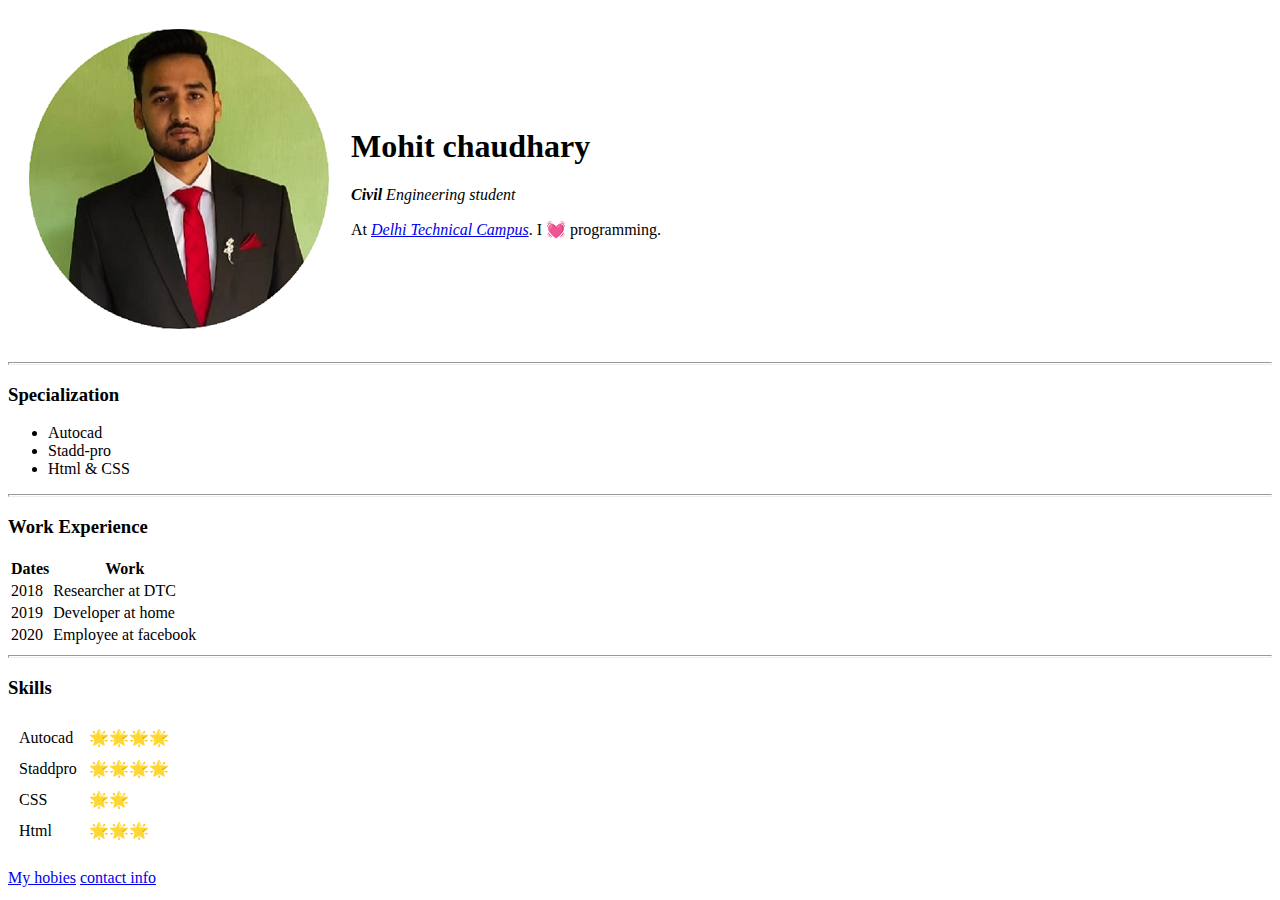
==== index.html @ 9dddfb0c "Add initial cv website files" ====
<!DOCTYPE html>
<html lang="en" dir="ltr">

<head>
  <meta charset="utf-8">
  <title>Index</title>
</head>

<body>
  <table cellspacing="20">
    <tr>
      <td><img src="img/profile.png" alt="Mohit's profile"></td>
      <td>
        <h1>Mohit chaudhary</h1>
        <p><em><strong>Civil</strong> Engineering student</em></p>
        <p>At <a href="http://delhitechnicalcampus.ac.in/"><em>Delhi Technical Campus</a></em>. I 💓 programming. </p></td>
    </tr>
  </table cellspacing="10">
  <hr size="3">

  <h3>Specialization</h3>
  <ul>
    <li>Autocad</li>
    <li>Stadd-pro</li>
    <li>Html & CSS</li>
  </ul>
  <hr size="3">

  <h3>Work Experience</h3>
  <table>
    <thead>
      <tr>
        <th>Dates</th>
        <th>Work</th>
      </tr>
    </thead>
    <tr>
      <td>2018</td>
      <td>Researcher at DTC</td>
    </tr>
    <tr>
      <td>2019</td>
      <td>Developer at home </td>
    </tr>
    <tr>
      <td>2020</td>
      <td>Employee at facebook</td>
    </tr>
  </table>
  <hr size="3">

  <h3>Skills</h3>
  <table cellspacing="10">
    <tr>
      <td>Autocad</td>
      <td>🌟🌟🌟🌟</td>
    </tr>
    <tr>
      <td>Staddpro</td>
      <td>🌟🌟🌟🌟</td>
    </tr>
    <tr>
      <td>CSS</td>
      <td>🌟🌟</td>
    </tr>
    <tr>
      <td>Html</td>
      <td>🌟🌟🌟</td>
    </tr>


  </table>
  <br>
  <a href="about.html">My hobies</a>
  <a href="contact.html">contact info</a>
</body>

</html>
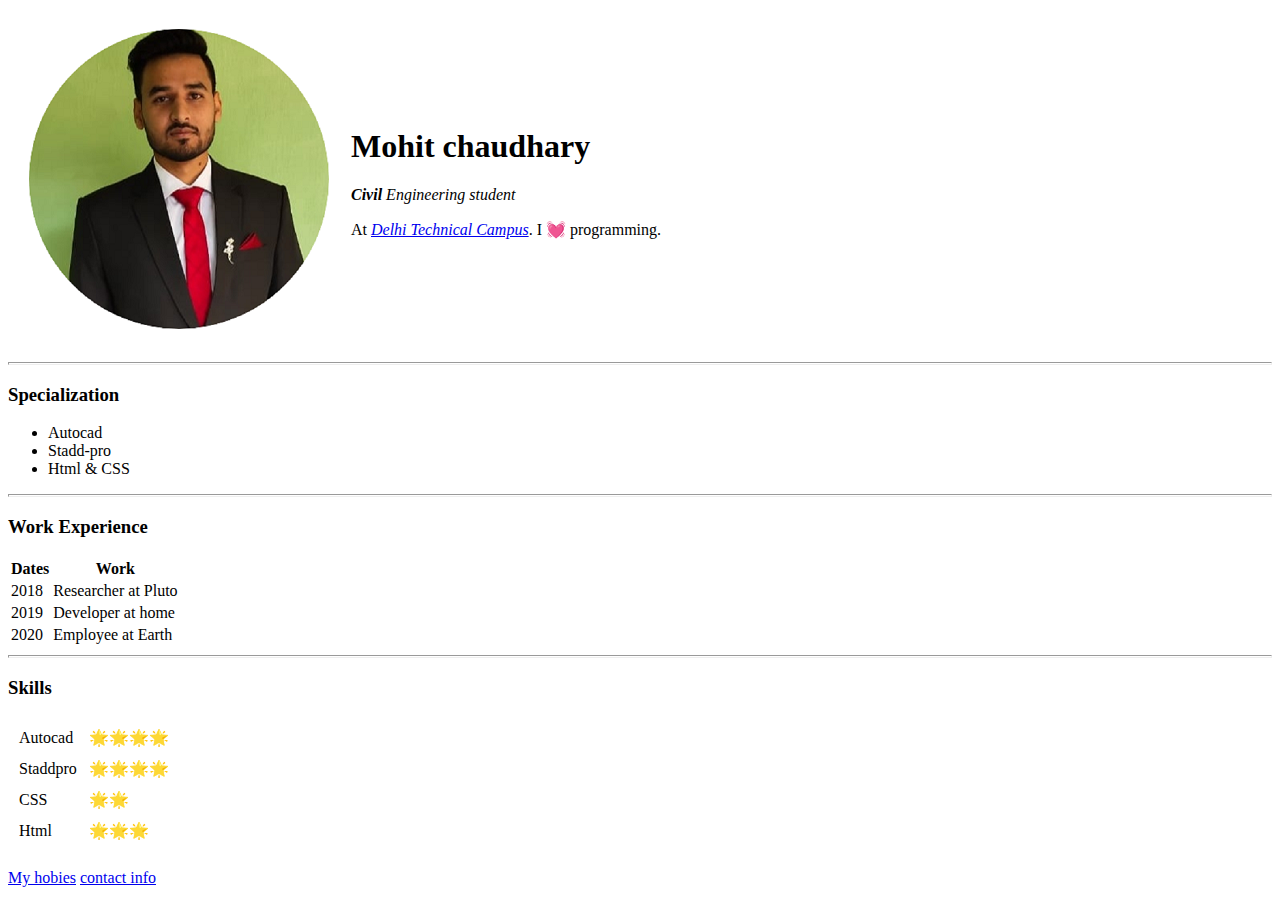
==== commit 667072a8: "update index.html" ====
--- a/index.html
+++ b/index.html
@@ -36,7 +36,7 @@
     </thead>
     <tr>
       <td>2018</td>
-      <td>Researcher at DTC</td>
+      <td>Researcher at Pluto</td>
     </tr>
     <tr>
       <td>2019</td>
@@ -44,7 +44,7 @@
     </tr>
     <tr>
       <td>2020</td>
-      <td>Employee at facebook</td>
+      <td>Employee at Earth</td>
     </tr>
   </table>
   <hr size="3">
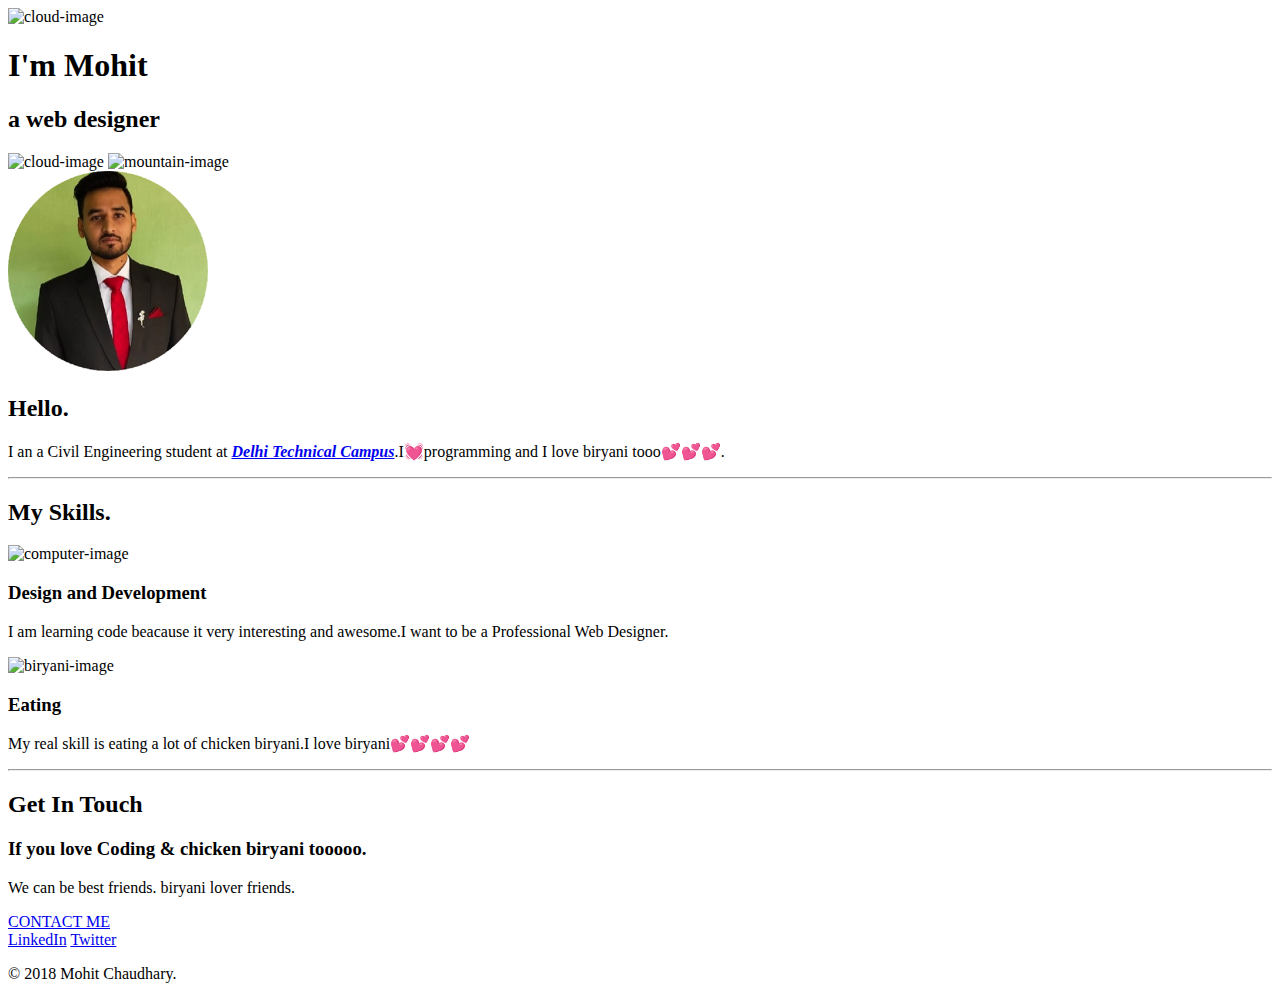
==== commit 5b9723fa: "Add files via upload" ====
--- a/index.html
+++ b/index.html
@@ -1,78 +1,59 @@
 <!DOCTYPE html>
-<html lang="en" dir="ltr">
+<html>
 
 <head>
   <meta charset="utf-8">
-  <title>Index</title>
+  <title>Mohit Chaudhary</title>
+  <link rel="stylesheet" href="css/styles.css">
+  <link rel="icon" href="favicon.ico">
+  <link href="https://fonts.googleapis.com/css?family=Merriweather|Montserrat|Sacramento&display=swap" rel="stylesheet">
 </head>
 
 <body>
-  <table cellspacing="20">
-    <tr>
-      <td><img src="img/profile.png" alt="Mohit's profile"></td>
-      <td>
-        <h1>Mohit chaudhary</h1>
-        <p><em><strong>Civil</strong> Engineering student</em></p>
-        <p>At <a href="http://delhitechnicalcampus.ac.in/"><em>Delhi Technical Campus</a></em>. I 💓 programming. </p></td>
-    </tr>
-  </table cellspacing="10">
-  <hr size="3">
 
-  <h3>Specialization</h3>
-  <ul>
-    <li>Autocad</li>
-    <li>Stadd-pro</li>
-    <li>Html & CSS</li>
-  </ul>
-  <hr size="3">
-
-  <h3>Work Experience</h3>
-  <table>
-    <thead>
-      <tr>
-        <th>Dates</th>
-        <th>Work</th>
-      </tr>
-    </thead>
-    <tr>
-      <td>2018</td>
-      <td>Researcher at Pluto</td>
-    </tr>
-    <tr>
-      <td>2019</td>
-      <td>Developer at home </td>
-    </tr>
-    <tr>
-      <td>2020</td>
-      <td>Employee at Earth</td>
-    </tr>
-  </table>
-  <hr size="3">
-
-  <h3>Skills</h3>
-  <table cellspacing="10">
-    <tr>
-      <td>Autocad</td>
-      <td>🌟🌟🌟🌟</td>
-    </tr>
-    <tr>
-      <td>Staddpro</td>
-      <td>🌟🌟🌟🌟</td>
-    </tr>
-    <tr>
-      <td>CSS</td>
-      <td>🌟🌟</td>
-    </tr>
-    <tr>
-      <td>Html</td>
-      <td>🌟🌟🌟</td>
-    </tr>
+  <div class="top-container">
+    <img class="top-cloud" src="img/cloud.png" alt="cloud-image">
+    <h1>I'm Mohit</h1>
+    <h2>a web designer</h2>
+    <img class="bottom-cloud" src="img/cloud.png" alt="cloud-image">
+    <img src="img/mountain.png" alt="mountain-image">
+  </div>
+  <div class="middle-container">
+    <div class="profile">
+      <img src="img/profile.png" width="200px" height="200px" alt="Mohit profile">
+      <h2>Hello.</h2>
+      <p class="intro">I an a Civil Engineering student at <a class="footer-link"href="http://delhitechnicalcampus.ac.in/" target="_blank"><strong><em>Delhi Technical Campus</em></strong></a>.I💓programming and I love biryani tooo💕💕💕.</p>
+    </div>
+    <hr>
+    <div class="skills">
+      <h2>My Skills.</h2>
+      <div class="skill-row">
+        <img class="Designing" src="img/computer.png" alt="computer-image">
+        <h3>Design and Development</h3>
+        <p class="coding-skill">I am learning code beacause it very interesting and awesome.I want to be a Professional Web Designer. </p>
+      </div>
+      <div class="skill-row">
+        <img class="biryani" src="img/biryani.png" alt="biryani-image">
+        <h3>Eating</h3>
+        <p class="eating-skill">My real skill is eating a lot of chicken biryani.I love biryani💕💕💕💕</p>
+      </div>
+    </div>
+    <hr>
+    <div class="Contact-me">
+      <h2>Get In Touch</h2>
+      <h3>If you love Coding & chicken biryani tooooo.</h3>
+      <p class="contact-msg">We can be best friends. biryani lover friends. </p>
+      <a class="btn" href="mailto:mc13121998@gmail.com">CONTACT ME</a>
+    </div>
+  </div>
 
 
-  </table>
-  <br>
-  <a href="about.html">My hobies</a>
-  <a href="contact.html">contact info</a>
+  <div class="bottom-container">
+    <a class="footer-link" href="https://www.linkedin.com/">LinkedIn</a>
+    <a class="footer-link" href="https://www.facebook.com/">Twitter</a>
+    <p class="copyright">© 2018 Mohit Chaudhary.</p>
+  </div>
+
 </body>
 
 </html>
